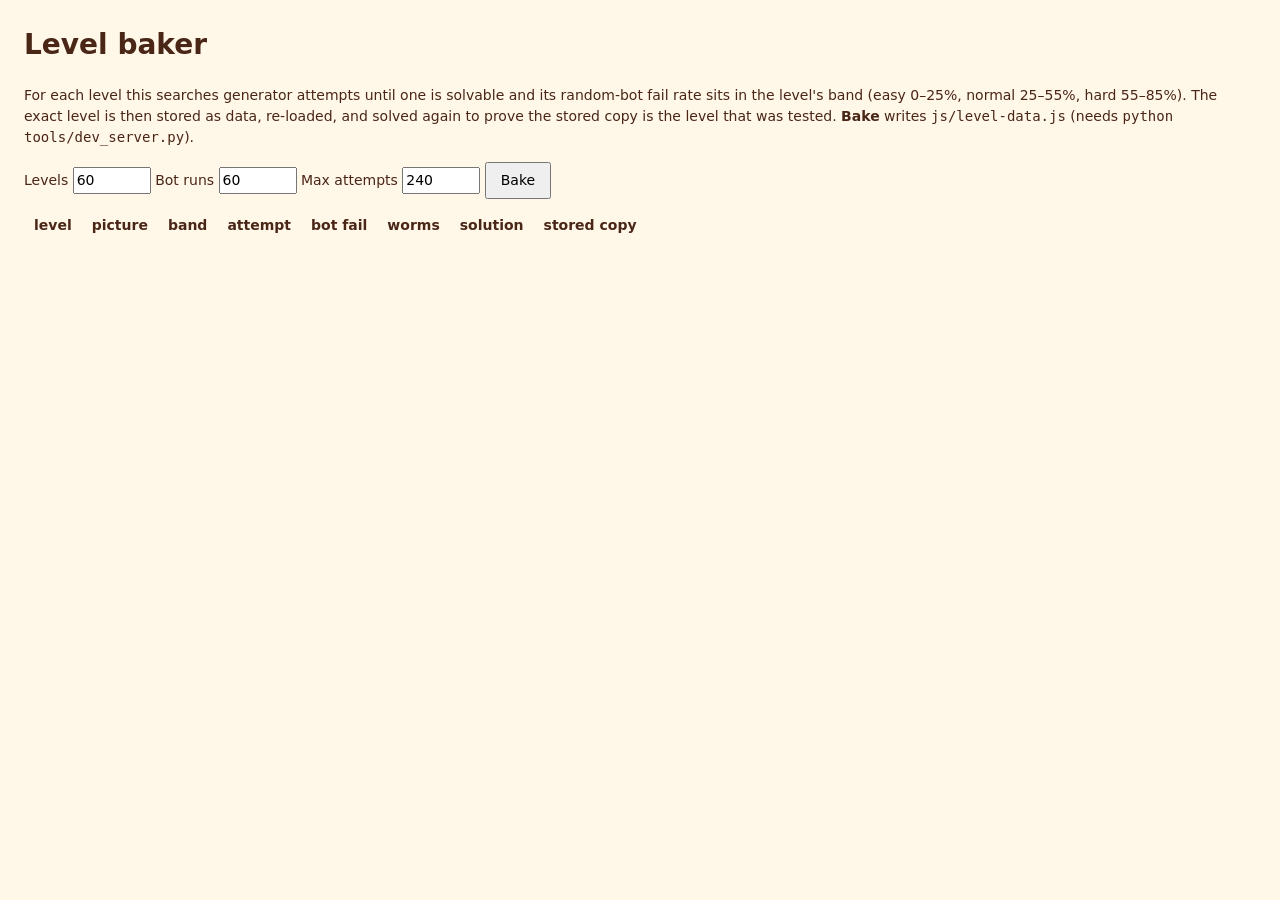
==== tools/levels.html @ a72aa09b "Jelly Tangle: playable web build Rebuild of the Hose Out prototype with a new candy art direction an" ====
<!doctype html>
<meta charset="utf-8">
<title>Jelly Tangle · level baker</title>
<style>
  body { font: 14px/1.5 system-ui, sans-serif; margin: 24px; color: #4a2617; background: #fff7e8; }
  table { border-collapse: collapse; margin-top: 12px; } td, th { padding: 2px 10px; text-align: right; font-variant-numeric: tabular-nums; }
  tr.bad td { color: #c92f49; font-weight: 700; }
  button { font: inherit; padding: 6px 14px; } input { font: inherit; width: 70px; }
  #msg { font-weight: 700; }
</style>
<h1>Level baker</h1>
<p>For each level this searches generator attempts until one is solvable and its random-bot fail rate sits in the level's band
(easy 0–25%, normal 25–55%, hard 55–85%). The exact level is then stored as data, re-loaded, and solved again to prove the
stored copy is the level that was tested. <b>Bake</b> writes <code>js/level-data.js</code> (needs <code>python tools/dev_server.py</code>).</p>
<p>Levels <input id="n" type="number" value="60" min="1" max="300">
Bot runs <input id="runs" type="number" value="60">
Max attempts <input id="att" type="number" value="240">
<button id="go">Bake</button> <span id="msg"></span></p>
<table id="tbl"><tr><th>level</th><th>picture</th><th>band</th><th>attempt</th><th>bot fail</th><th>worms</th><th>solution</th><th>stored copy</th></tr></table>
<script src="../js/util.js"></script>
<script src="../js/core.js"></script>
<script>
(function () {
  const C = JT.Core, $ = id => document.getElementById(id);
  window.BAKE = { done: false, ok: false, rows: [], saved: null };
  function run() {
    const n = +$('n').value, runs = +$('runs').value, attempts = +$('att').value;
    const levels = [], B = window.BAKE = { done: false, ok: false, rows: [], saved: null };
    let i = 0, bad = 0;
    (function step() {
      if (i >= n) {
        B.done = true; B.ok = !bad;
        if (bad) { $('msg').textContent = bad + ' level(s) failed: nothing written'; return; }
        fetch('/__bake', { method: 'POST', headers: { 'Content-Type': 'application/json' }, body: JSON.stringify({ levels: levels }) })
          .then(r => r.json()).then(j => { B.saved = j; $('msg').textContent = 'wrote ' + j.levels + ' levels to ' + j.file; })
          .catch(e => { B.saved = { ok: false, error: String(e) }; $('msg').textContent = 'could not save (is tools/dev_server.py running?): ' + e; });
        return;
      }
      const cfg = C.levelCfg(i), L = C.buildLevel(i, { runs: runs, attempts: attempts });
      let row = { i: i, pic: cfg.pic, band: cfg.band, attempt: -1 }, okCopy = false;
      if (L) {
        const d = JSON.parse(JSON.stringify(C.levelToData(L)));
        const L2 = C.levelFromData(i, d), sol = L2 && C.solve(L2, 60000);
        okCopy = !!sol && C.failRate(L2, runs, L.meta.seed ^ 0xabcdef) === L.meta.failRate;
        if (okCopy) levels.push(d);
        row = { i: i, pic: cfg.pic, band: cfg.band, attempt: L.meta.attempt, fail: Math.round(L.meta.failRate * 100), worms: L.hoses.length, sol: L.meta.solution.length };
      }
      if (!okCopy) bad++;
      row.ok = okCopy; B.rows.push(row);
      const tr = document.createElement('tr');
      if (!okCopy) tr.className = 'bad';
      tr.innerHTML = '<td>' + (i + 1) + '</td><td>' + row.pic + '</td><td>' + row.band + '</td><td>' + row.attempt + '</td><td>' + (row.fail === undefined ? '-' : row.fail + '%') +
        '</td><td>' + (row.worms || '-') + '</td><td>' + (row.sol || '-') + '</td><td>' + (okCopy ? 'ok' : 'FAILED') + '</td>';
      $('tbl').appendChild(tr);
      $('msg').textContent = (i + 1) + '/' + n;
      i++;
      setTimeout(step, 0);
    })();
  }
  $('go').addEventListener('click', run);
  if (new URLSearchParams(location.search).has('auto')) run();
})();
</script>
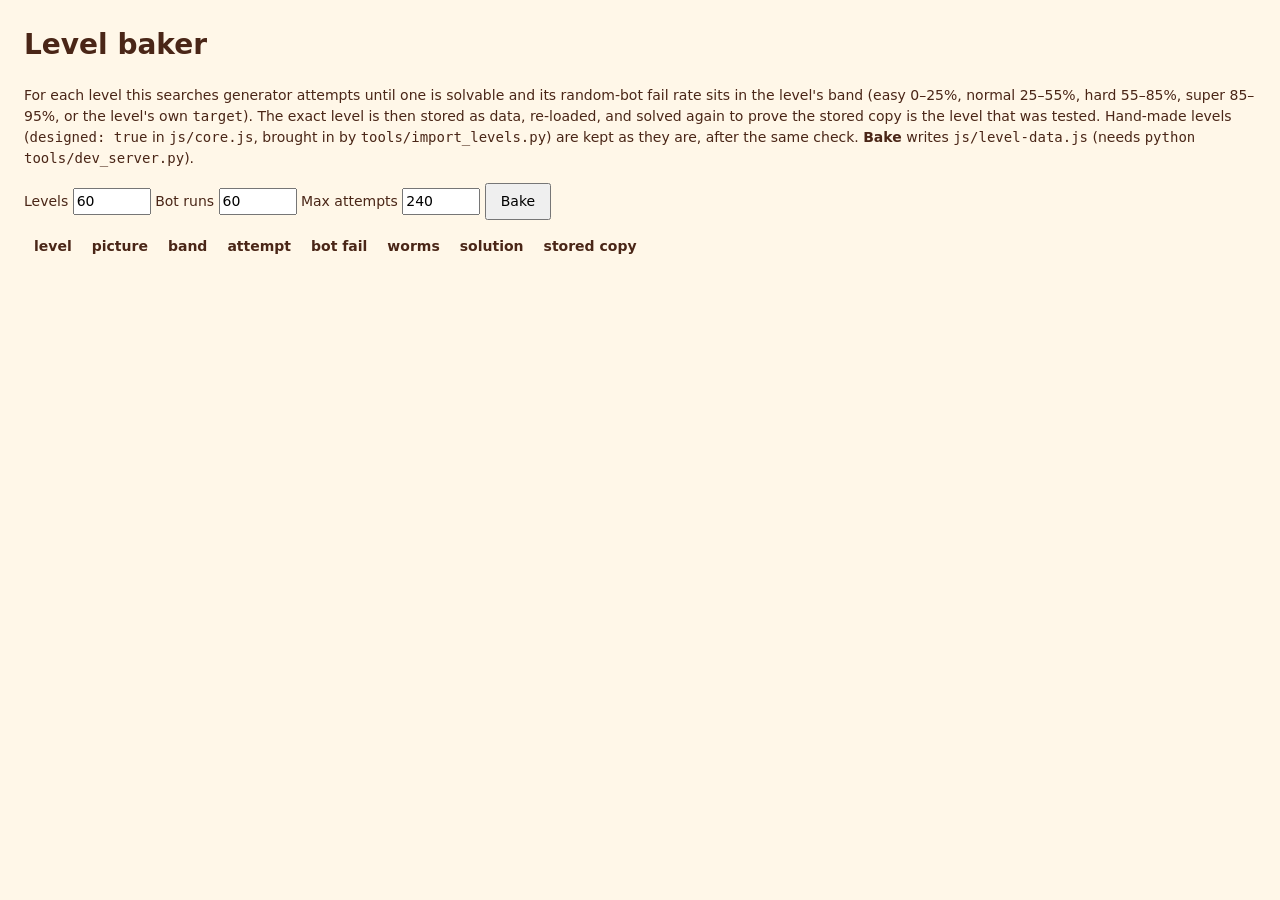
==== commit 363abb42: "Levels 1-10 from the level designers' sheet - js/level-data.js levels 1-10 are the team's hand-made " ====
--- a/tools/levels.html
+++ b/tools/levels.html
@@ -10,8 +10,10 @@
 </style>
 <h1>Level baker</h1>
 <p>For each level this searches generator attempts until one is solvable and its random-bot fail rate sits in the level's band
-(easy 0–25%, normal 25–55%, hard 55–85%). The exact level is then stored as data, re-loaded, and solved again to prove the
-stored copy is the level that was tested. <b>Bake</b> writes <code>js/level-data.js</code> (needs <code>python tools/dev_server.py</code>).</p>
+(easy 0–25%, normal 25–55%, hard 55–85%, super 85–95%, or the level's own <code>target</code>). The exact level is then stored
+as data, re-loaded, and solved again to prove the stored copy is the level that was tested. Hand-made levels
+(<code>designed: true</code> in <code>js/core.js</code>, brought in by <code>tools/import_levels.py</code>) are kept as they are,
+after the same check. <b>Bake</b> writes <code>js/level-data.js</code> (needs <code>python tools/dev_server.py</code>).</p>
 <p>Levels <input id="n" type="number" value="60" min="1" max="300">
 Bot runs <input id="runs" type="number" value="60">
 Max attempts <input id="att" type="number" value="240">
@@ -19,6 +21,7 @@
 <table id="tbl"><tr><th>level</th><th>picture</th><th>band</th><th>attempt</th><th>bot fail</th><th>worms</th><th>solution</th><th>stored copy</th></tr></table>
 <script src="../js/util.js"></script>
 <script src="../js/core.js"></script>
+<script src="../js/level-data.js"></script>
 <script>
 (function () {
   const C = JT.Core, $ = id => document.getElementById(id);
@@ -36,9 +39,16 @@
           .catch(e => { B.saved = { ok: false, error: String(e) }; $('msg').textContent = 'could not save (is tools/dev_server.py running?): ' + e; });
         return;
       }
-      const cfg = C.levelCfg(i), L = C.buildLevel(i, { runs: runs, attempts: attempts });
+      const cfg = C.levelCfg(i), kept = cfg.designed && (JT.LEVEL_DATA || [])[i];
+      const L = kept ? null : C.buildLevel(i, { runs: runs, attempts: attempts });
       let row = { i: i, pic: cfg.pic, band: cfg.band, attempt: -1 }, okCopy = false;
-      if (L) {
+      if (kept) {
+        // a hand-made level: keep it, but only if it still loads for this box and still has a solution
+        const L2 = C.levelFromData(i, kept), sol = L2 && C.solve(L2, 60000);
+        okCopy = !!sol;
+        if (okCopy) levels.push(kept);
+        row = { i: i, pic: cfg.pic, band: cfg.band, attempt: 'designed', fail: kept.fr, worms: kept.h.length, sol: sol ? sol.length : 0 };
+      } else if (L) {
         const d = JSON.parse(JSON.stringify(C.levelToData(L)));
         const L2 = C.levelFromData(i, d), sol = L2 && C.solve(L2, 60000);
         okCopy = !!sol && C.failRate(L2, runs, L.meta.seed ^ 0xabcdef) === L.meta.failRate;
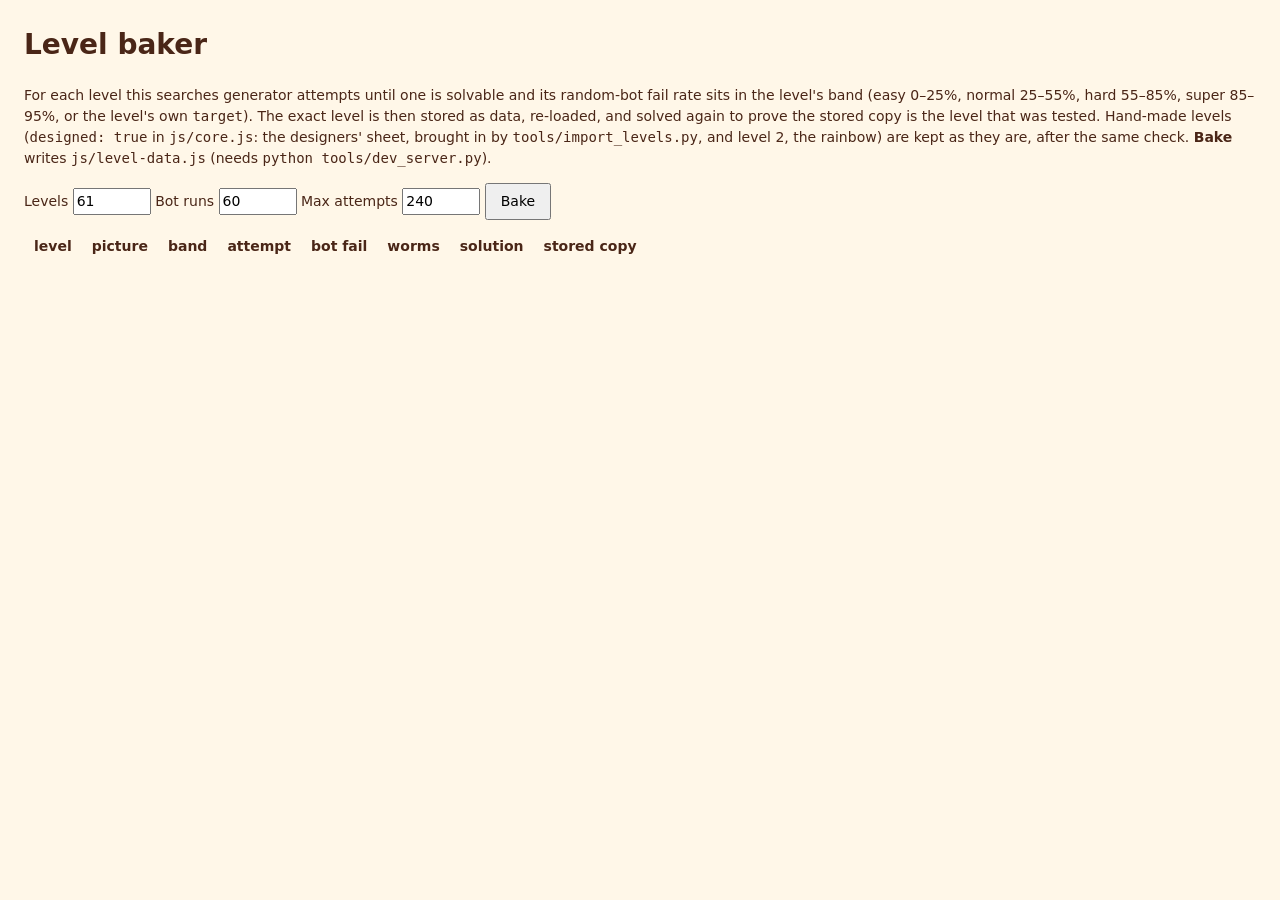
==== commit 5151e84e: "A new level 2, the rainbow; every later level moves up one; APK 1.1.6 The picture is a square rainbo" ====
--- a/tools/levels.html
+++ b/tools/levels.html
@@ -12,9 +12,10 @@
 <p>For each level this searches generator attempts until one is solvable and its random-bot fail rate sits in the level's band
 (easy 0–25%, normal 25–55%, hard 55–85%, super 85–95%, or the level's own <code>target</code>). The exact level is then stored
 as data, re-loaded, and solved again to prove the stored copy is the level that was tested. Hand-made levels
-(<code>designed: true</code> in <code>js/core.js</code>, brought in by <code>tools/import_levels.py</code>) are kept as they are,
-after the same check. <b>Bake</b> writes <code>js/level-data.js</code> (needs <code>python tools/dev_server.py</code>).</p>
-<p>Levels <input id="n" type="number" value="60" min="1" max="300">
+(<code>designed: true</code> in <code>js/core.js</code>: the designers' sheet, brought in by <code>tools/import_levels.py</code>,
+and level 2, the rainbow) are kept as they are, after the same check. <b>Bake</b> writes <code>js/level-data.js</code>
+(needs <code>python tools/dev_server.py</code>).</p>
+<p>Levels <input id="n" type="number" value="61" min="1" max="300">
 Bot runs <input id="runs" type="number" value="60">
 Max attempts <input id="att" type="number" value="240">
 <button id="go">Bake</button> <span id="msg"></span></p>
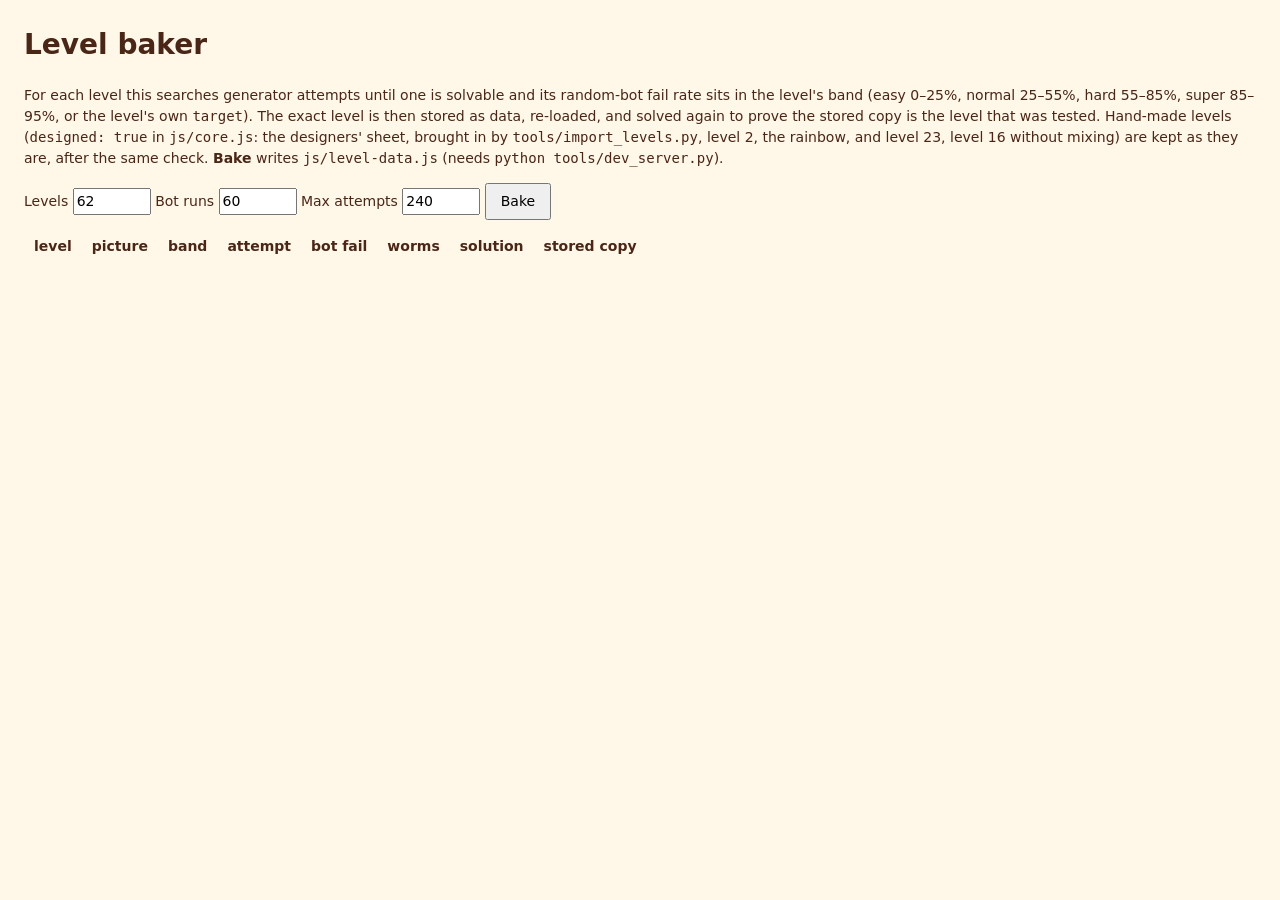
==== commit 76b9677d: "Level 23: level 16's box again without colour mixing; later levels move up one Level 16 (Candy Strip" ====
--- a/tools/levels.html
+++ b/tools/levels.html
@@ -13,9 +13,9 @@
 (easy 0–25%, normal 25–55%, hard 55–85%, super 85–95%, or the level's own <code>target</code>). The exact level is then stored
 as data, re-loaded, and solved again to prove the stored copy is the level that was tested. Hand-made levels
 (<code>designed: true</code> in <code>js/core.js</code>: the designers' sheet, brought in by <code>tools/import_levels.py</code>,
-and level 2, the rainbow) are kept as they are, after the same check. <b>Bake</b> writes <code>js/level-data.js</code>
-(needs <code>python tools/dev_server.py</code>).</p>
-<p>Levels <input id="n" type="number" value="61" min="1" max="300">
+level 2, the rainbow, and level 23, level 16 without mixing) are kept as they are, after the same check. <b>Bake</b>
+writes <code>js/level-data.js</code> (needs <code>python tools/dev_server.py</code>).</p>
+<p>Levels <input id="n" type="number" value="62" min="1" max="300">
 Bot runs <input id="runs" type="number" value="60">
 Max attempts <input id="att" type="number" value="240">
 <button id="go">Bake</button> <span id="msg"></span></p>
